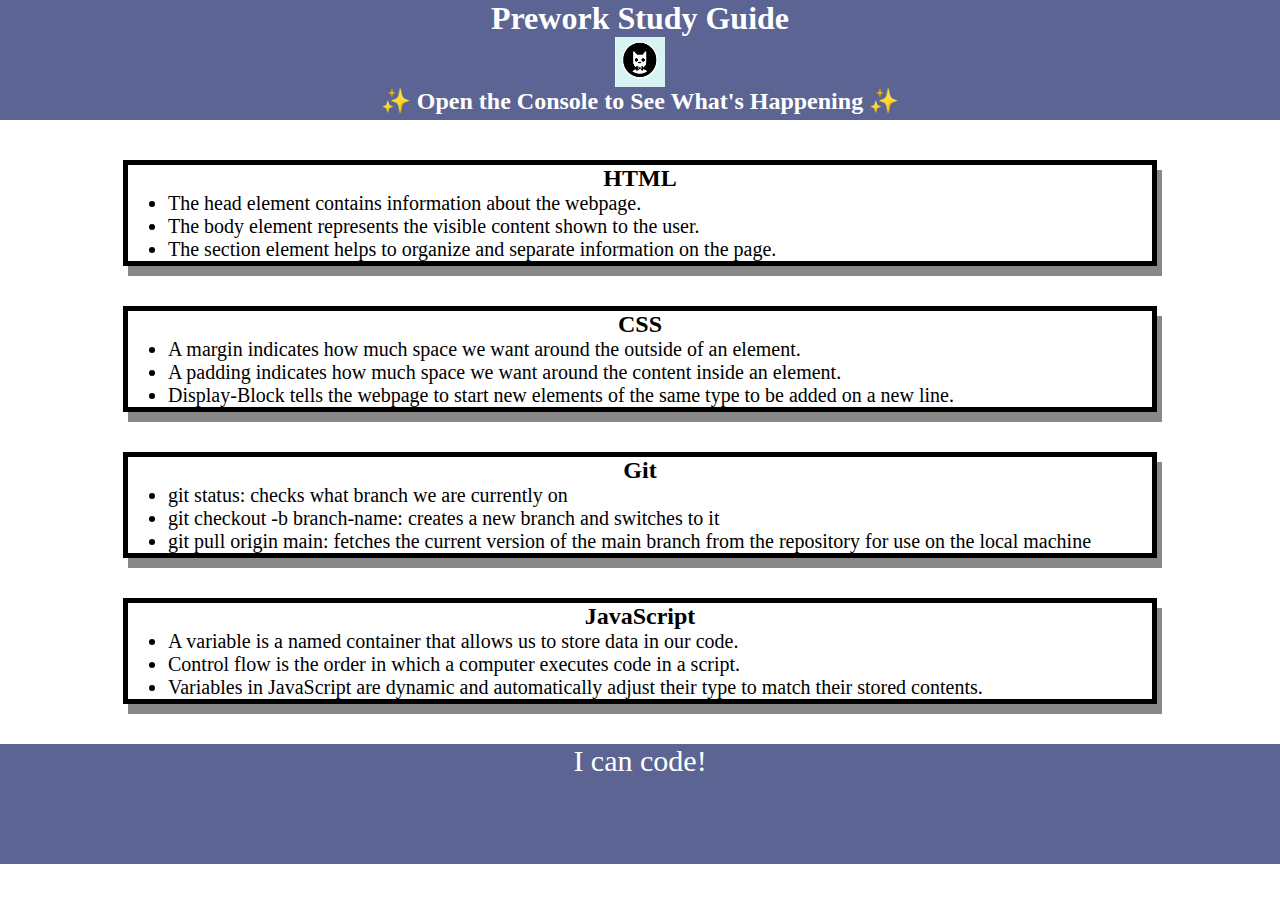
==== index.html @ 7a7216bb "fixed main branch folder structure to allow for GitHub Pages publishing" ====
<!DOCTYPE html>
<html lang="en">
  <head>
    <meta charset="UTF-8" />
    <meta http-equiv="X-UA-Compatible" content="IE=edge" />
    <meta name="viewport" content="width=device-width, initial-scale=1.0" />
    <link rel="stylesheet" href="./assets/style.css" />
    <title>Prework Study Guide</title>
  </head>
  <body>
    <header id="header">
      <h1>Prework Study Guide</h1>
      <img src="./assets/bowtie-cat.png" alt="Profile image of cat wearing a bow tie." />
      <h2>✨ Open the Console to See What's Happening ✨</h2>
    </header>
    <main>

      <section class="card" id="html-section">
        <h2>HTML</h2>
        <ul>
          <li>The head element contains information about the webpage.</li>
          <li>The body element represents the visible content shown to the user.</li>
          <li>The section element helps to organize and separate information on the page.</li>
        </ul>
      </section>

      <section class="card" id="css-section">
        <h2>CSS</h2>
        <ul>
          <li>A margin indicates how much space we want around the outside of an element.</li>
          <li>A padding indicates how much space we want around the content inside an element.</li>
          <li>Display-Block tells the webpage to start new elements of the same type to be added on a new line.</li>
        </ul>
      </section>

      <section class="card" id="git-section">
        <h2>Git</h2>
        <ul>
          <li>git status: checks what branch we are currently on</li>
          <li>git checkout -b branch-name: creates a new branch and switches to it</li>
          <li>git pull origin main: fetches the current version of the main branch from the repository for use on the local machine</li>
        </ul>
      </section>

      <section class="card" id="javascript-section">
        <h2>JavaScript</h2>
        <ul>
          <li>A variable is a named container that allows us to store data in our code.</li>
          <li>Control flow is the order in which a computer executes code in a script.</li>
          <li>Variables in JavaScript are dynamic and automatically adjust their type to match their stored contents.</li>
        </ul>
      </section>

    </main>

    <footer>
      <p>I can code!</p>
    </footer>

    <script src="./assets/script.js">
    </script>
  </body>
</html>
---- assets/style.css ----
*
{
    margin: 0;
    padding: 0;
}

header,footer
{
    width: 100%;
    height: 120px;
    background-color: rgb(91, 100, 146);
    color: white;
}

h1,h2
{
    text-align: center;
}

img
{
    display: block;
    height: 50px;
    width: 50px;
    margin-left: auto;
    margin-right: auto;
}

ul
{
    padding-left: 40px;
    font-size: 20px;
}

p
{
    text-align: center;
    font-size: 30px;
}

.card
{
    width: 80%;
    margin: 40px auto;
    border: 5px solid black;
    box-shadow: 5px 10px #888888;
  }
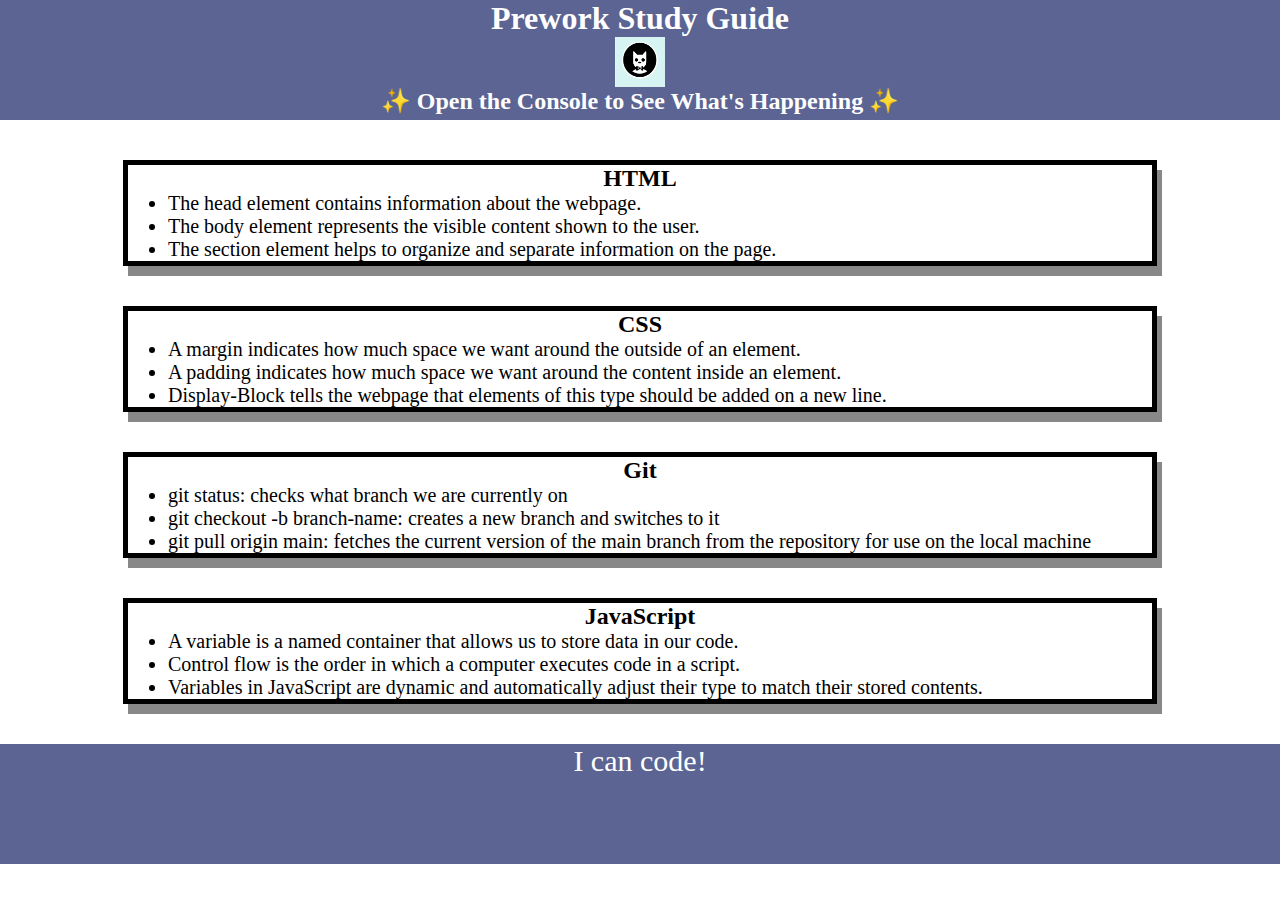
==== commit d147d7a3: "fixed typos in body content" ====
--- a/index.html
+++ b/index.html
@@ -29,7 +29,7 @@
         <ul>
           <li>A margin indicates how much space we want around the outside of an element.</li>
           <li>A padding indicates how much space we want around the content inside an element.</li>
-          <li>Display-Block tells the webpage to start new elements of the same type to be added on a new line.</li>
+          <li>Display-Block tells the webpage that elements of this type should be added on a new line.</li>
         </ul>
       </section>
 
